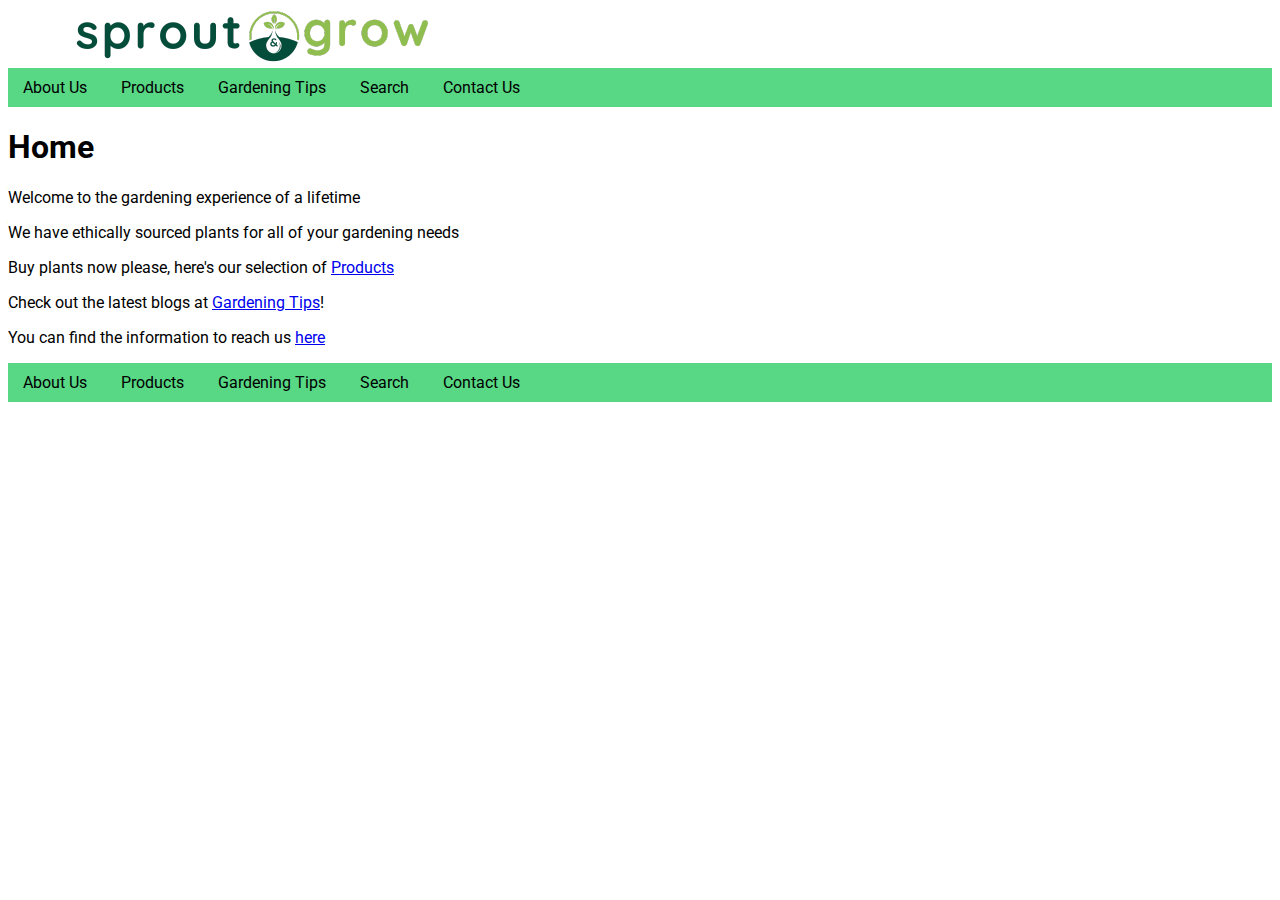
==== html/index.html @ 0d496eb7 "forgot to commit" ====
<!DOCTYPE html>
<html lang="en">

<head>
    <meta charset="UTF-8">
    <meta name="viewport" content="width=device-width, initial-scale=1.0">
    <link rel="stylesheet" type="text/css" href="..\css\styles.css">
    <!--this is the style sheet link, i'm marking it so it's easier to tell apart-->
    <link rel="preconnect" href="https://fonts.googleapis.com">
    <link rel="preconnect" href="https://fonts.gstatic.com" crossorigin>
    <link href="https://fonts.googleapis.com/css2?family=Roboto&display=swap" rel="stylesheet">
    <!--This is the font for the page, I chose roboto for it's sans serif style-->
    <title>Home</title>
</head>

<body>
    <header>
        <img class="container" aria-label="This is the Sprout and Grow Logo">
        <a href="index.html">
            <img src="..\images\icons\sprout-grow-horizontal-524-transparent.png" role="img"
                aria-label="The logo is a clickable link that brings you to the home page">
        </a>
        </img>
        <nav>
            <ul class="navigation-header">
                <li><a href="about us.html">About Us</a></li>
                <li><a href="products.html">Products</a>
                    <ul class="sub-menu">
                        <li><a href="catalog.html">Catalog</a></li>
                    </ul>
                </li>
                <li><a href="gardening tips.html">Gardening Tips</a></li>
                <li><a href="search.html">Search</a></li>
                <li><a href="contact us.html">Contact Us</a></li>
            </ul>
        </nav>
    </header>

    <main>
        <h1>Home</h1>
        <!--Header to show which page it is on the website itself, might remove later-->
        <p>Welcome to the gardening experience of a lifetime</p>
        <!--A welcoming message or introduction.-->
        <p>We have ethically sourced plants for all of your gardening needs</p>
        <!--Featured products or services.-->
        <p>Buy plants now please, here's our selection of <a href="products.html">Products</a></p>
        <!--Call to action (e.g., "Explore Products").-->
        <!--What products?-->
        <p>Check out the latest blogs at <a href="gardening tips.html">Gardening Tips</a>!</p>
        <!--Latest blog posts or updates.-->
        <p>You can find the information to reach us <a href="contact us.html">here</a></p>
        <!--Contact information.-->
    </main>

    <footer>
        <nav>
            <ul class="navigation-header">
                <li><a href="about us.html">About Us</a></li>
                <li><a href="products.html">Products</a>
                    <ul class="sub-menu">
                        <li><a href="catalog.html">Catalog</a></li>
                    </ul>
                </li>
                <li><a href="gardening tips.html">Gardening Tips</a></li>
                <li><a href="search.html">Search</a></li>
                <li><a href="contact us.html">Contact Us</a></li>
            </ul>
        </nav>
    </footer>
</body>

</html>
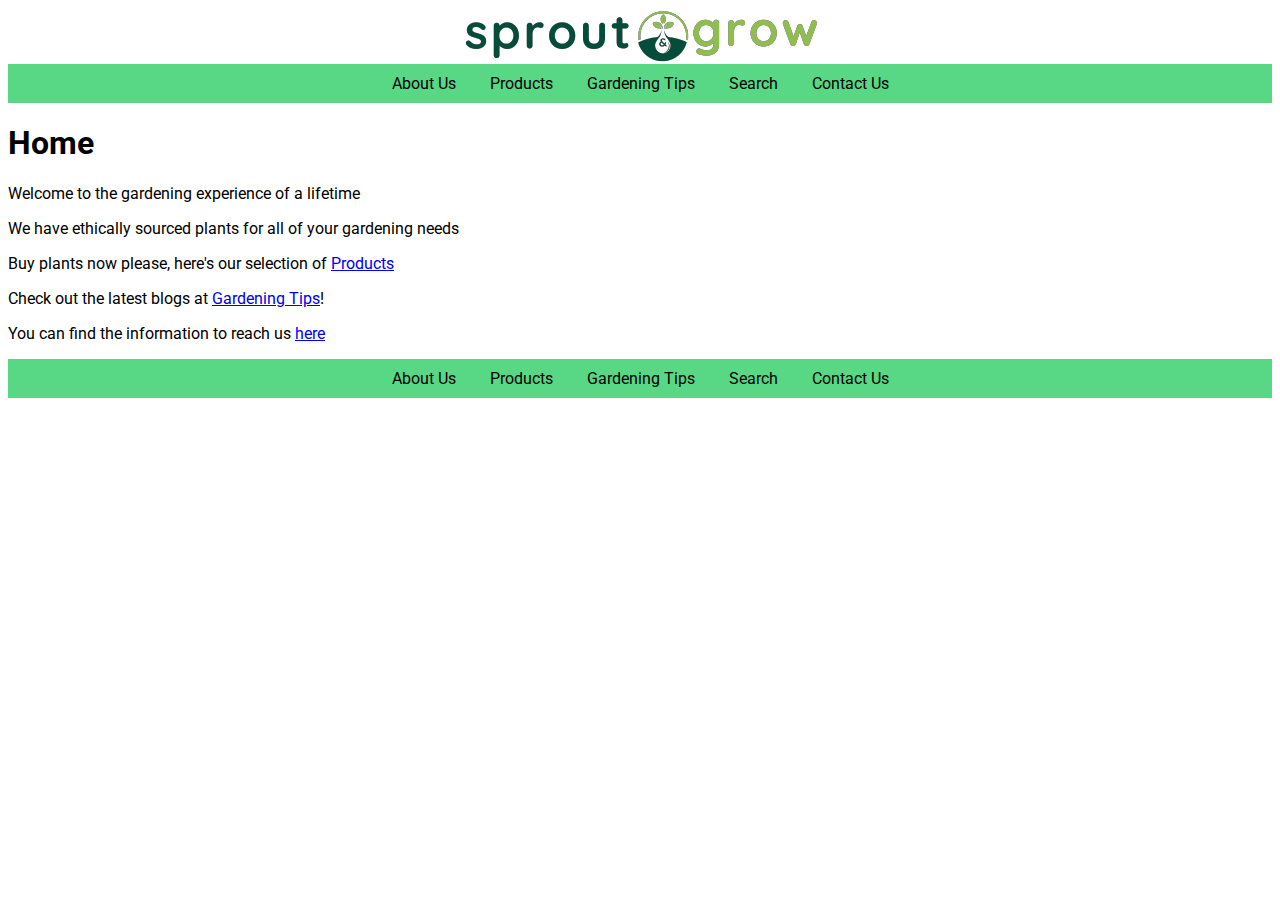
==== commit d61e767b: "centered logo and nav bar text" ====
--- a/html/index.html
+++ b/html/index.html
@@ -9,29 +9,26 @@
     <link rel="preconnect" href="https://fonts.googleapis.com">
     <link rel="preconnect" href="https://fonts.gstatic.com" crossorigin>
     <link href="https://fonts.googleapis.com/css2?family=Roboto&display=swap" rel="stylesheet">
-    <!--This is the font for the page, I chose roboto for it's sans serif style-->
+    <!--This is the font for the page, I chose roboto for it's sans serif style. I might replace it later though-->
     <title>Home</title>
 </head>
 
 <body>
     <header>
-        <img class="container" aria-label="This is the Sprout and Grow Logo">
         <a href="index.html">
-            <img src="..\images\icons\sprout-grow-horizontal-524-transparent.png" role="img"
-                aria-label="The logo is a clickable link that brings you to the home page">
+            <img class="logo" src="..\images\icons\sprout-grow-horizontal-524-transparent.png" role="img" aria-label="This is the Sprout and Grow Logo, it is also a clickable link"></img>
         </a>
-        </img>
         <nav>
             <ul class="navigation-header">
-                <li><a href="about us.html">About Us</a></li>
+                <li><a href="about_us.html">About Us</a></li>
                 <li><a href="products.html">Products</a>
                     <ul class="sub-menu">
                         <li><a href="catalog.html">Catalog</a></li>
                     </ul>
                 </li>
-                <li><a href="gardening tips.html">Gardening Tips</a></li>
+                <li><a href="gardening_tips.html">Gardening Tips</a></li>
                 <li><a href="search.html">Search</a></li>
-                <li><a href="contact us.html">Contact Us</a></li>
+                <li><a href="contact_us.html">Contact Us</a></li>
             </ul>
         </nav>
     </header>
@@ -55,15 +52,15 @@
     <footer>
         <nav>
             <ul class="navigation-header">
-                <li><a href="about us.html">About Us</a></li>
+                <li><a href="about_us.html">About Us</a></li>
                 <li><a href="products.html">Products</a>
                     <ul class="sub-menu">
                         <li><a href="catalog.html">Catalog</a></li>
                     </ul>
                 </li>
-                <li><a href="gardening tips.html">Gardening Tips</a></li>
+                <li><a href="gardening_tips.html">Gardening Tips</a></li>
                 <li><a href="search.html">Search</a></li>
-                <li><a href="contact us.html">Contact Us</a></li>
+                <li><a href="contact_us.html">Contact Us</a></li>
             </ul>
         </nav>
     </footer>
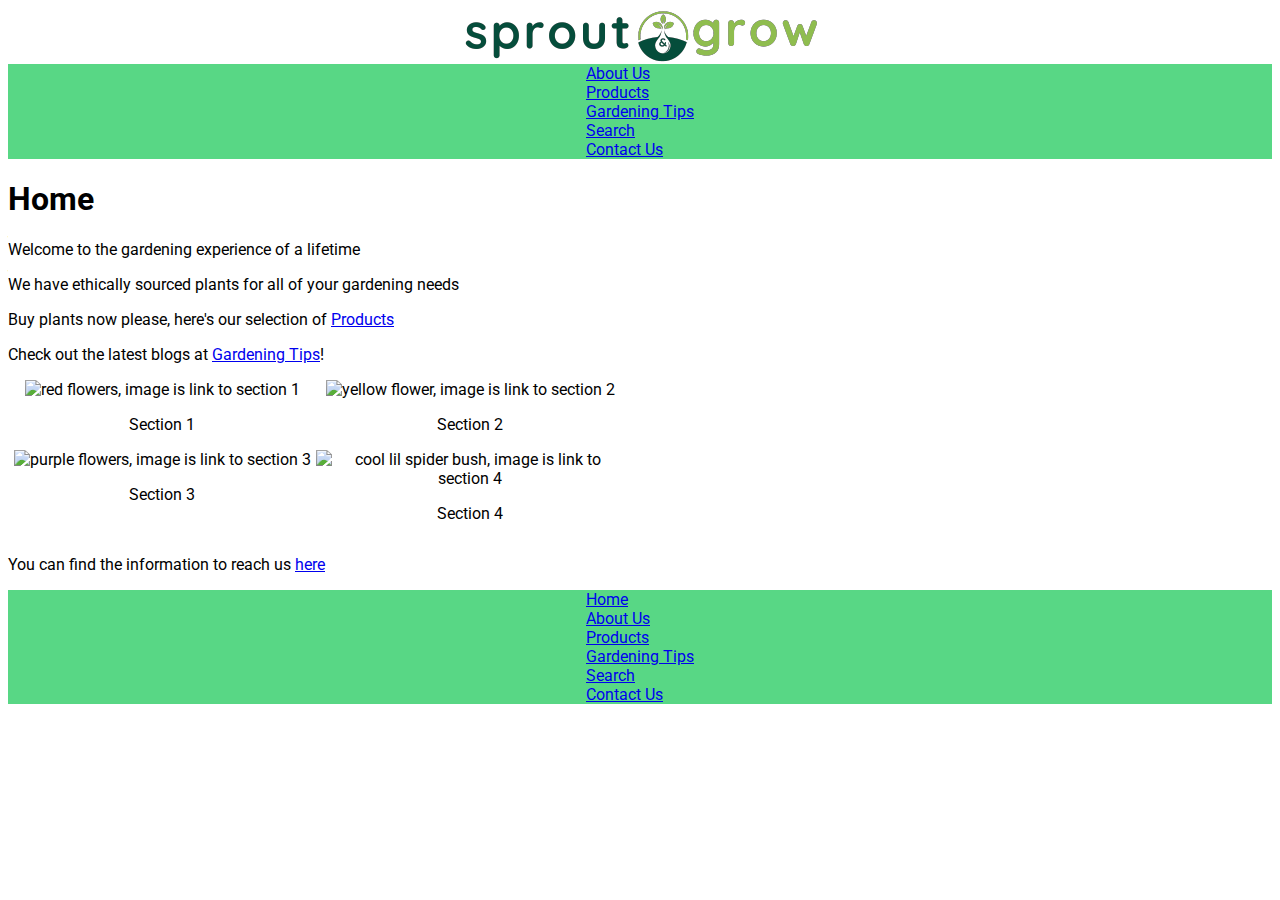
==== commit 18ff662b: "added images to main page to navigate easier" ====
--- a/html/index.html
+++ b/html/index.html
@@ -11,15 +11,35 @@
     <link href="https://fonts.googleapis.com/css2?family=Roboto&display=swap" rel="stylesheet">
     <!--This is the font for the page, I chose roboto for it's sans serif style. I might replace it later though-->
     <title>Home</title>
+    <style>
+        .image-grid {
+            display: grid;
+            grid-template-columns: repeat(2, 1fr);
+            width: calc(260px * 2 + 2rem * 3);
+        }
+
+        .image-grid a {
+            display: block;
+            text-align: center;
+            text-decoration: none;
+            color: black;
+        }
+
+        .image-grid img {
+            width: 80%;
+            height: auto;
+        }
+    </style>
 </head>
 
 <body>
     <header>
         <a href="index.html">
-            <img class="logo" src="..\images\icons\sprout-grow-horizontal-524-transparent.png" role="img" aria-label="This is the Sprout and Grow Logo, it is also a clickable link"></img>
+            <img class="logo" src="..\images\icons\sprout-grow-horizontal-524-transparent.png" role="img"
+                aria-label="This is the Sprout and Grow Logo, it is also a clickable link"></img>
         </a>
         <nav>
-            <ul class="navigation-header">
+            <ul class="nav-bar">
                 <li><a href="about_us.html">About Us</a></li>
                 <li><a href="products.html">Products</a>
                     <ul class="sub-menu">
@@ -45,13 +65,37 @@
         <!--What products?-->
         <p>Check out the latest blogs at <a href="gardening tips.html">Gardening Tips</a>!</p>
         <!--Latest blog posts or updates.-->
+        <!--This is the direct links to the sections of the gardening tips page--> 
+        <div class="image-grid">
+            <a href="gardening_tips.html#section-1">
+                <img src="..\images\plants\olh-flowers2.JPG" alt="red flowers, image is link to section 1"
+                    width="230"></img>
+                <p>Section 1</p>
+            </a>
+            <a href="gardening_tips.html#section-2">
+                <img src="..\images\plants\olh-flowers3.JPG" alt="yellow flower, image is link to section 2"
+                    width="230"></img>
+                <p>Section 2</p>
+            </a>
+            <a href="gardening_tips.html#section-3">
+                <img src="..\images\plants\olh-flowers6.JPG" alt="purple flowers, image is link to section 3"
+                    width="230"></img>
+                <p>Section 3</p>
+            </a>
+            <a href="gardening_tips.html#section-4">
+                <img src="..\images\plants\olh-spider-bush1.JPG" alt="cool lil spider bush, image is link to section 4"
+                    width="230"></img>
+                <p>Section 4</p>
+            </a>
+        </div>
         <p>You can find the information to reach us <a href="contact us.html">here</a></p>
         <!--Contact information.-->
     </main>
 
     <footer>
         <nav>
-            <ul class="navigation-header">
+            <ul class="nav-bar">
+                <li><a href="index.html">Home</a></li>
                 <li><a href="about_us.html">About Us</a></li>
                 <li><a href="products.html">Products</a>
                     <ul class="sub-menu">
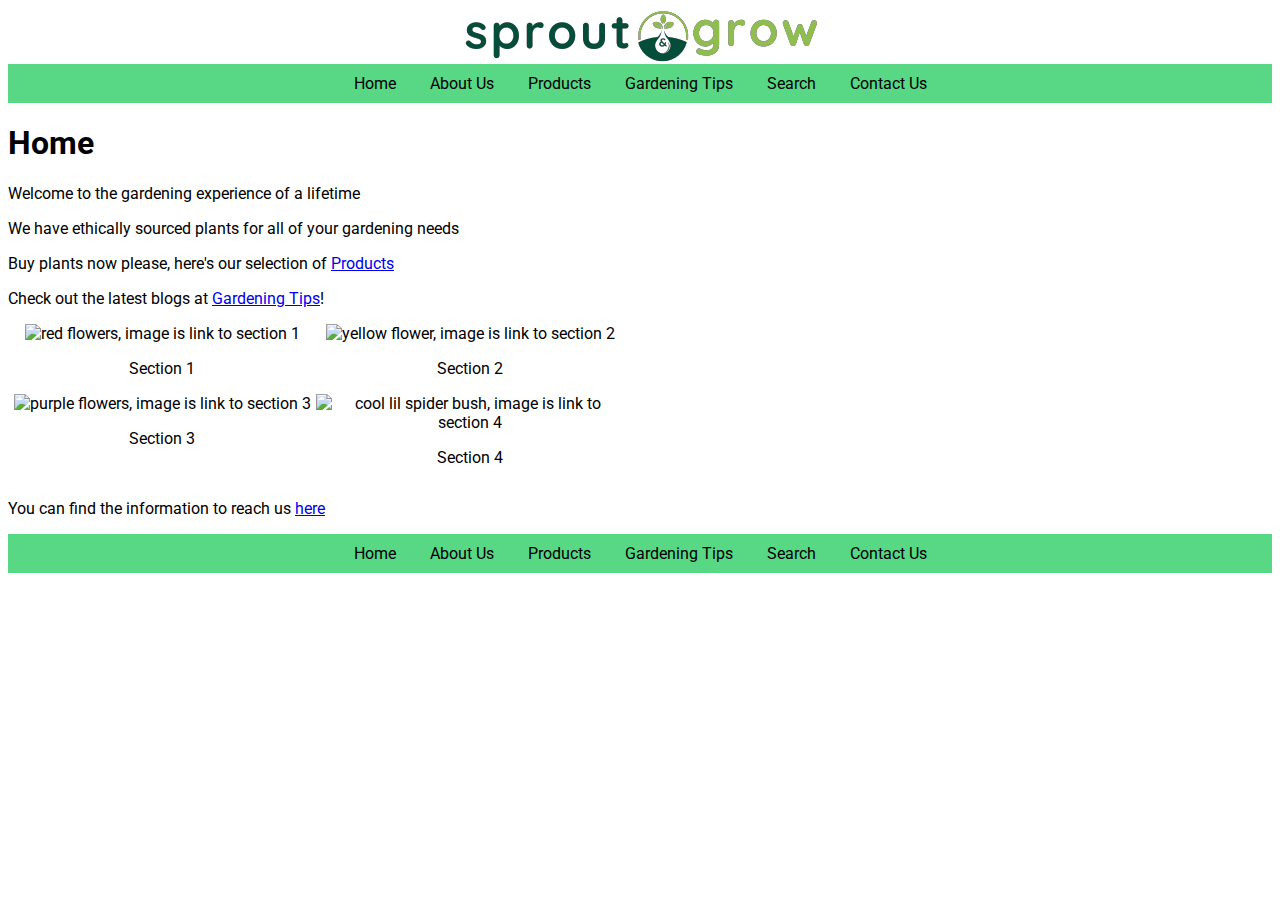
==== commit 931e26c8: "added the home tab to the nav bar" ====
--- a/html/index.html
+++ b/html/index.html
@@ -6,8 +6,6 @@
     <meta name="viewport" content="width=device-width, initial-scale=1.0">
     <link rel="stylesheet" type="text/css" href="..\css\styles.css">
     <!--this is the style sheet link, i'm marking it so it's easier to tell apart-->
-    <link rel="preconnect" href="https://fonts.googleapis.com">
-    <link rel="preconnect" href="https://fonts.gstatic.com" crossorigin>
     <link href="https://fonts.googleapis.com/css2?family=Roboto&display=swap" rel="stylesheet">
     <!--This is the font for the page, I chose roboto for it's sans serif style. I might replace it later though-->
     <title>Home</title>
@@ -40,6 +38,7 @@
         </a>
         <nav>
             <ul class="nav-bar">
+                <li><a href="index.html">Home</a></li>
                 <li><a href="about_us.html">About Us</a></li>
                 <li><a href="products.html">Products</a>
                     <ul class="sub-menu">
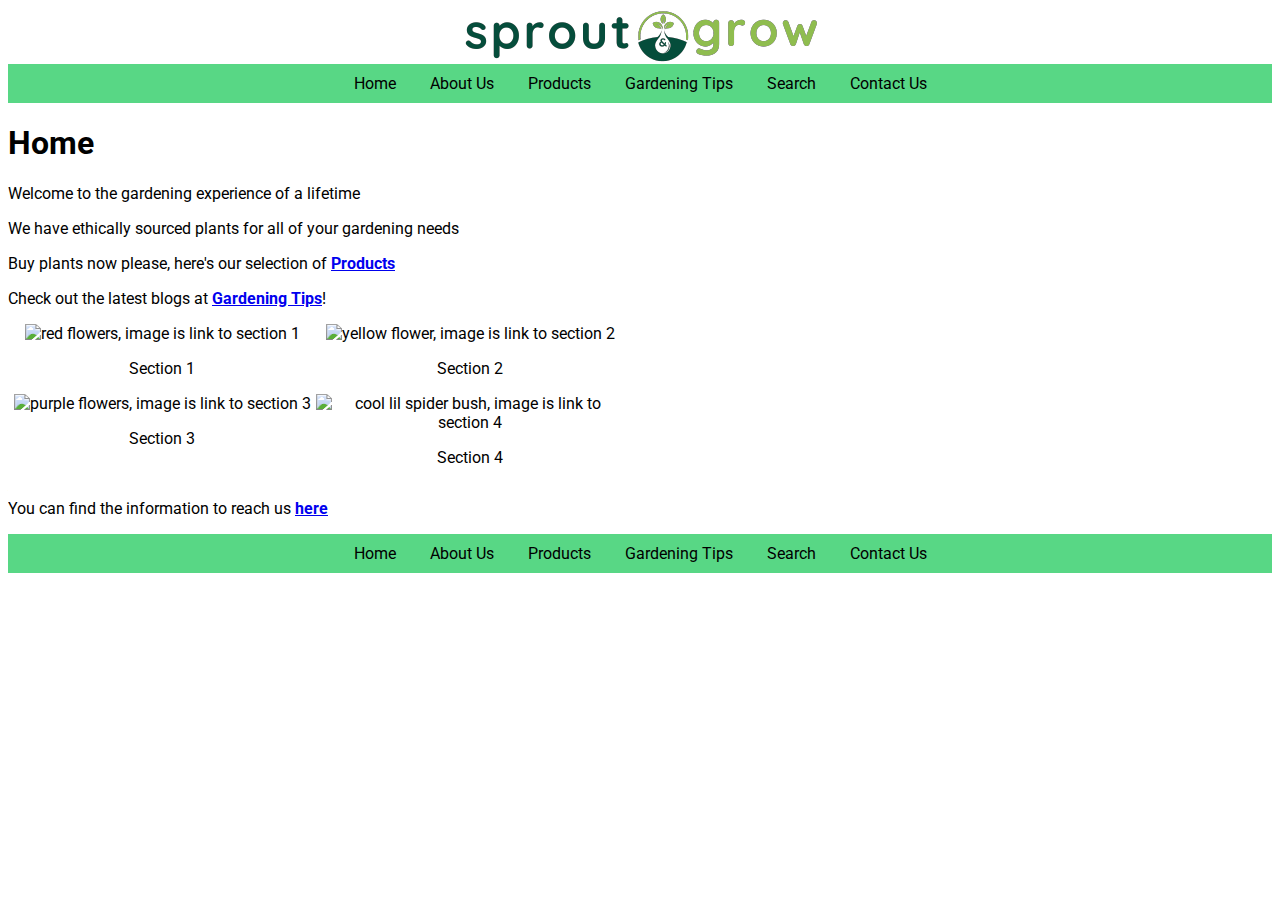
==== commit 50bab8e2: "changed \ to /" ====
--- a/html/index.html
+++ b/html/index.html
@@ -4,37 +4,17 @@
 <head>
     <meta charset="UTF-8">
     <meta name="viewport" content="width=device-width, initial-scale=1.0">
-    <link rel="stylesheet" type="text/css" href="..\css\styles.css">
+    <link rel="stylesheet" type="text/css" href="../css/styles.css">
     <!--this is the style sheet link, i'm marking it so it's easier to tell apart-->
     <link href="https://fonts.googleapis.com/css2?family=Roboto&display=swap" rel="stylesheet">
     <!--This is the font for the page, I chose roboto for it's sans serif style. I might replace it later though-->
     <title>Home</title>
-    <style>
-        .image-grid {
-            display: grid;
-            grid-template-columns: repeat(2, 1fr);
-            width: calc(260px * 2 + 2rem * 3);
-        }
-
-        .image-grid a {
-            display: block;
-            text-align: center;
-            text-decoration: none;
-            color: black;
-        }
-
-        .image-grid img {
-            width: 80%;
-            height: auto;
-        }
-    </style>
 </head>
 
 <body>
     <header>
         <a href="index.html">
-            <img class="logo" src="..\images\icons\sprout-grow-horizontal-524-transparent.png" role="img"
-                aria-label="This is the Sprout and Grow Logo, it is also a clickable link"></img>
+            <img class="logo" src="../images/icons/sprout-grow-horizontal-524-transparent.png" alt="This is the Sprout and Grow Logo, it is also a clickable link">
         </a>
         <nav>
             <ul class="nav-bar">
@@ -59,35 +39,37 @@
         <!--A welcoming message or introduction.-->
         <p>We have ethically sourced plants for all of your gardening needs</p>
         <!--Featured products or services.-->
-        <p>Buy plants now please, here's our selection of <a href="products.html">Products</a></p>
+        <p>Buy plants now please, here's our selection of <a href="products.html"><b>Products</b></a></p>
         <!--Call to action (e.g., "Explore Products").-->
         <!--What products?-->
-        <p>Check out the latest blogs at <a href="gardening tips.html">Gardening Tips</a>!</p>
+        <p>Check out the latest blogs at <a href="gardening_tips.html"><b>Gardening Tips</b></a>!</p>
         <!--Latest blog posts or updates.-->
-        <!--This is the direct links to the sections of the gardening tips page--> 
+        <!--This is the direct links to the sections of the gardening tips page-->
         <div class="image-grid">
             <a href="gardening_tips.html#section-1">
-                <img src="..\images\plants\olh-flowers2.JPG" alt="red flowers, image is link to section 1"
-                    width="230"></img>
+                <img src="../images/plants/olh-flowers2.JPG" alt="red flowers, image is link to section 1"
+                    width="230"> 
                 <p>Section 1</p>
             </a>
             <a href="gardening_tips.html#section-2">
-                <img src="..\images\plants\olh-flowers3.JPG" alt="yellow flower, image is link to section 2"
-                    width="230"></img>
+                <img src="../images/plants/olh-flowers3.JPG" alt="yellow flower, image is link to section 2"
+                    width="230"> 
                 <p>Section 2</p>
             </a>
             <a href="gardening_tips.html#section-3">
-                <img src="..\images\plants\olh-flowers6.JPG" alt="purple flowers, image is link to section 3"
-                    width="230"></img>
+                <img src="../images/plants/olh-flowers6.JPG" alt="purple flowers, image is link to section 3"
+                    width="230"> 
                 <p>Section 3</p>
             </a>
             <a href="gardening_tips.html#section-4">
-                <img src="..\images\plants\olh-spider-bush1.JPG" alt="cool lil spider bush, image is link to section 4"
-                    width="230"></img>
+                <img src="../images/plants/olh-spider-bush1.JPG" alt="cool lil spider bush, image is link to section 4"
+                    width="230"> 
                 <p>Section 4</p>
             </a>
         </div>
-        <p>You can find the information to reach us <a href="contact us.html">here</a></p>
+        <p>
+            You can find the information to reach us <a href="contact_us.html"><b>here</b></a>
+        </p>
         <!--Contact information.-->
     </main>
 
--- a/css/styles.css
+++ b/css/styles.css
@@ -0,0 +1,114 @@
+.logo {
+    display: block;
+    margin-left: auto;
+    margin-right: auto;
+}
+
+/*For every element with a class of logo, make it display as a block element (i.e. it will render in a block, will take up its own line by default, and will not text-wrap like display: inline), and have it automatically size its left and right margins (essentially, centering it by pushing it equally far away from whatever's on either side of it)
+*/
+
+nav {
+    background-color: rgb(88, 215, 133);
+    display: flex;
+    justify-content: center;
+}
+
+/*For every nav element, make it have a pale teal/aqua (I can't tell from the pure numeric code) background color, and make it into a flexbox so its content will automatically be wrapped nicely if they overflow one line. Also, center the content.*/
+
+ul {
+    list-style: none;
+    margin: 0;
+    padding: 0;
+}
+
+/*This one's mostly obvious. list-style: none; gets rid of the default bullet point decorators, and margin: 0; and padding: 0; get rid of its default spacing attributes (to remove the rightward push, I'm guessing)
+*/
+
+.nav-bar>li {
+    display: inline-block;
+    position: relative;
+}
+
+/*For every li element that is an immediate child of an element with a class of navigation-header, make it display as an inline-block (similar to block, except it doesn't get its own line so can sit inline in text content), and make its position relative to its parent.*/
+
+.nav-bar a {
+    text-decoration: none;
+    color: #000;
+    display: block;
+    padding: 10px 15px;
+}
+
+/*For every a element that is a child - directly or indirectly - of an element with a class of nav-bar, make its text black, remove the underlining, make it display as a block element, and add some padding (I forget if the two-value one is width height or height width).
+*/
+
+.sub-menu {
+    display: none;
+    position: absolute;
+    top: 100%;
+    left: 0;
+    background: rgb(88, 215, 133);
+}
+
+/*For every element with a class of sub-menu, hide it. There's surely nothing else we need to say about this because it will never be rendered. /j
+If it were rendered - say, by the rule immediately below this one also targetting .sub-menu but with a higher specificity - then it will have an absolute position, where it's ... off-screen at the bottom left of the page? I'm pretty sure top: 100% would make it be 100% of the screen's height downward from the top. (Or would it be its parent's height?)
+This one also has a green background.*/
+
+.nav-bar>li:hover .sub-menu {
+    display: block;
+}
+
+/*Remember how I was saying .sub-menus would surely never be rendered? Render it if it's the child of a link which the user is hovering over.*/
+
+body {
+    font-family: 'Roboto', sans-serif;
+}
+
+/*Nothing to say here, this one's obvious, apply a font to the whole page*/
+
+.image-with-text {
+    display: flex;
+    align-items: center;
+    margin-bottom: 20px;
+}
+
+/*Make any element with a class of image-with-text be a flexbox with its items centered (vertically, IIRC? Forget which way align-items goes). Have a 20px margin below it.*/
+
+.image-with-text img {
+    width: 230px;
+    height: auto;
+    margin-right: 20px;
+}
+
+/*Make the images in said flexboxes have a width of 230px, a height that... something something? (I think it'd try to fill the available space vertically, destroying the image's aspect ratio. But I don't think height: auto even works, it's been a while)*/
+
+.text-content {
+    display: flex;
+    flex-direction: column;
+    justify-content: center;
+}
+
+/*.text-contents are flexboxes, with their content going vertically - i.e. from top to bottom first instead of left to right*/
+
+.text-content h2 {
+    margin: 0;
+}
+
+/*Any second-level headers in them have no margin*/
+
+.image-grid {
+    display: grid;
+    grid-template-columns: repeat(2, 1fr);
+    width: calc(260px * 2 + 2rem * 3);
+}
+
+.image-grid a {
+    display: block;
+    text-align: center;
+    text-decoration: none;
+    color: black;
+}
+
+.image-grid img {
+    width: 80%;
+    height: auto;
+}
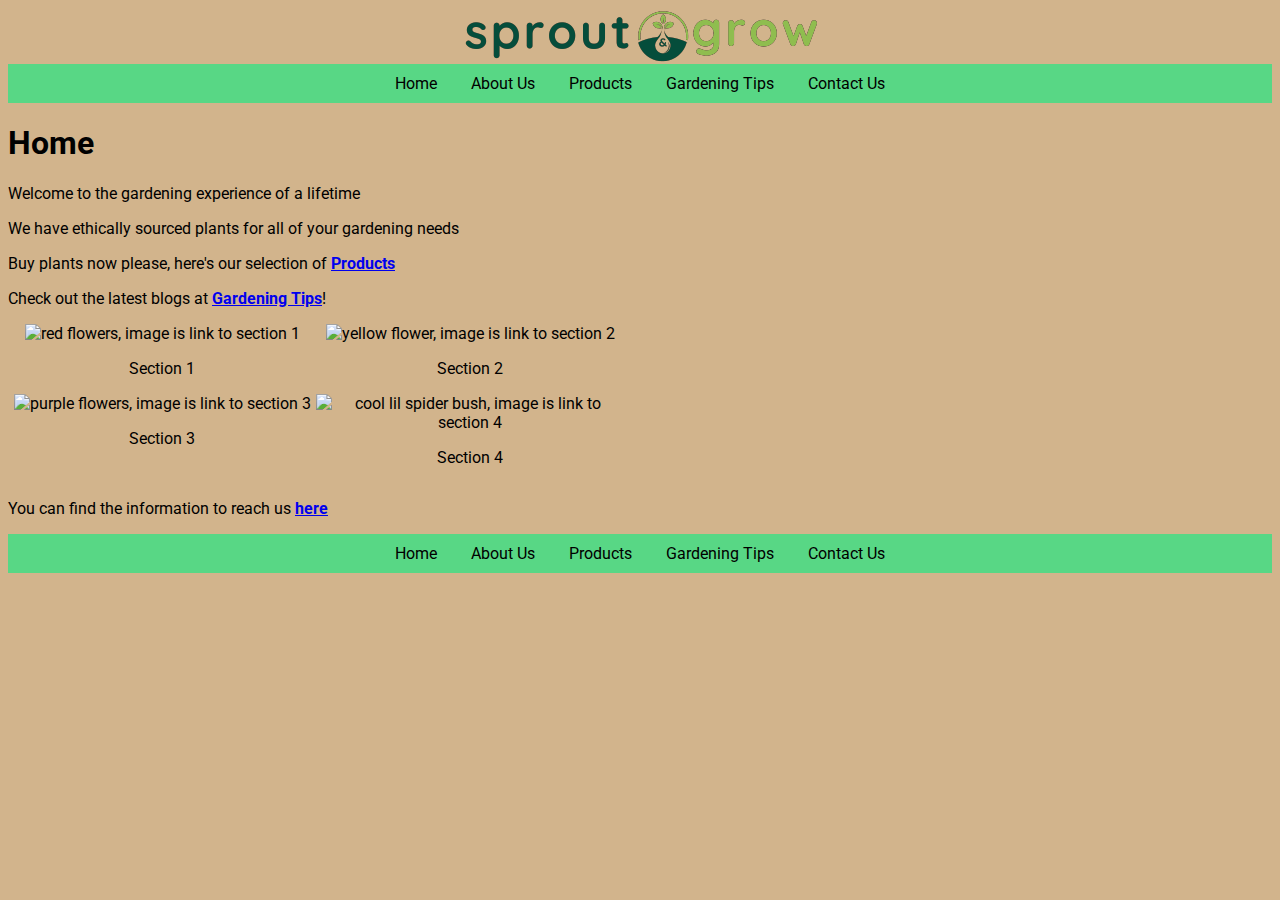
==== commit ab0ce456: "changed search to form and added a form to form" ====
--- a/html/index.html
+++ b/html/index.html
@@ -26,7 +26,6 @@
                     </ul>
                 </li>
                 <li><a href="gardening_tips.html">Gardening Tips</a></li>
-                <li><a href="search.html">Search</a></li>
                 <li><a href="contact_us.html">Contact Us</a></li>
             </ul>
         </nav>
@@ -84,7 +83,6 @@
                     </ul>
                 </li>
                 <li><a href="gardening_tips.html">Gardening Tips</a></li>
-                <li><a href="search.html">Search</a></li>
                 <li><a href="contact_us.html">Contact Us</a></li>
             </ul>
         </nav>
--- a/css/styles.css
+++ b/css/styles.css
@@ -61,6 +61,7 @@
 
 body {
     font-family: 'Roboto', sans-serif;
+    background-color: tan;
 }
 
 /*Nothing to say here, this one's obvious, apply a font to the whole page*/
